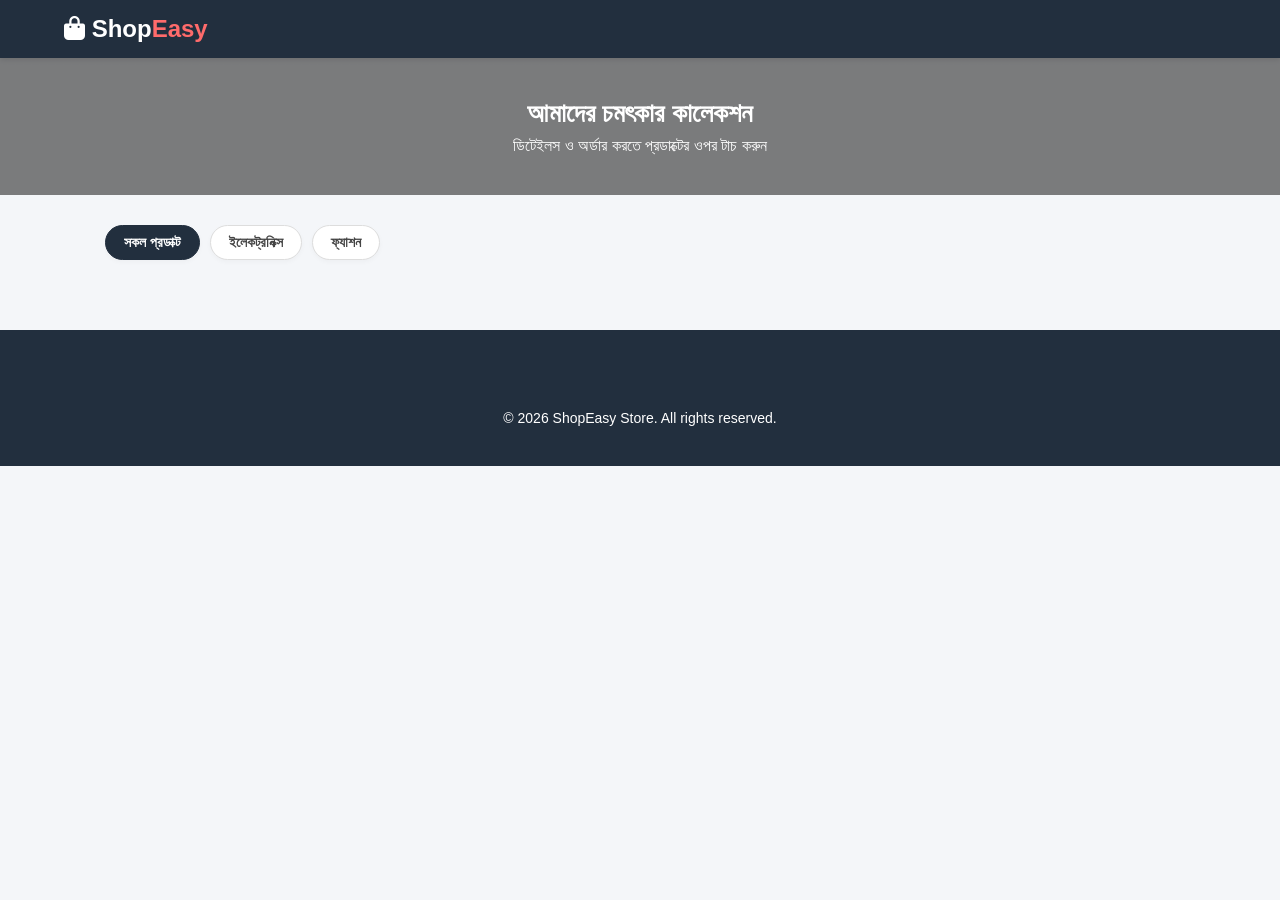
==== index.html @ d374af2a "Update index.html" ====
<!DOCTYPE html>
<html lang="bn">
<head>
    <meta charset="UTF-8">
    <meta name="viewport" content="width=device-width, initial-scale=1.0">
    <title>ShopEasy - Professional Store</title>
    <link rel="stylesheet" href="https://cdnjs.cloudflare.com/ajax/libs/font-awesome/6.4.0/css/all.min.css">
    <link rel="stylesheet" href="style.css">
</head>
<body>

    <header>
        <a href="#" class="logo"><i class="fa-solid fa-bag-shopping"></i> Shop<span>Easy</span></a>
    </header>

    <div class="hero">
        <h1>আমাদের চমৎকার কালেকশন</h1>
        <p>ডিটেইলস ও অর্ডার করতে প্রডাক্টের ওপর টাচ করুন</p>
    </div>

    <div class="container">
        <!-- Category Filter Buttons Bar -->
        <div class="category-bar" id="categoryBar">
            <button class="cat-btn active" onclick="filterProducts('all', this)">সকল প্রডাক্ট</button>
            <button class="cat-btn" onclick="filterProducts('electronics', this)">ইলেকট্রনিক্স</button>
            <button class="cat-btn" onclick="filterProducts('fashion', this)">ফ্যাশন</button>
        </div>

        <!-- Products Grid -->
        <div class="products-grid" id="productsGrid"></div>
    </div>

    <!-- Interface 1: Product View Modal -->
    <div class="modal" id="productViewModal">
        <div class="modal-content">
            <span class="close-btn" onclick="closeModal('productViewModal')">&times;</span>
            <img id="viewImage" src="" class="view-img">
            <h2 id="viewTitle" class="view-title"></h2>
            <div id="viewPrice" class="view-price"></div>
            
            <div class="view-desc" id="viewDesc"></div>

            <div class="option-group">
                <label>কালার / ভ্যারাইটি সিলেক্ট করুন:</label>
                <select id="viewVariety"></select>
            </div>

            <div class="qty-box">
                <label style="font-weight: 600;">পরিমাণ (Qty):</label>
                <button class="qty-btn" onclick="updateQty(-1)">-</button>
                <span class="qty-val" id="qtyVal">1</span>
                <button class="qty-btn" onclick="updateQty(1)">+</button>
            </div>

            <button class="action-btn" onclick="proceedToCheckout()"><i class="fa-solid fa-cart-shopping"></i> অর্ডার করতে এগিয়ে যান</button>
        </div>
    </div>

    <!-- Interface 2: Order Checkout Form Modal -->
    <div class="modal" id="checkoutModal">
        <div class="modal-content">
            <span class="close-btn" onclick="closeModal('checkoutModal')">&times;</span>
            <h3 style="margin-bottom: 12px; color: #222f3e;">অর্ডার ফর্ম</h3>
            
            <div class="notice-box">
                <strong>⚠️ ডেলিভারি চার্জ নিয়ম:</strong><br>
                অর্ডার নিশ্চিত করতে ডেলিভারি চার্জ <strong>১৫০৳</strong> আগে সেন্ড মানি করতে হবে。<br>
                📱 <strong>বিকাশ/নগদ (Personal):</strong> 01607576586
            </div>

            <form id="orderForm">
                <div class="form-group">
                    <label>প্রোডাক্ট ও ভ্যারাইটি:</label>
                    <input type="text" id="finalProduct" readonly style="background: #eee;">
                </div>
                <div class="form-group">
                    <label>মোট মূল্য (Total Price):</label>
                    <input type="text" id="finalPrice" readonly style="background: #eee; font-weight: bold; color: #d63031;">
                </div>
                <div class="form-group">
                    <label>আপনার নাম:</label>
                    <input type="text" id="custName" required placeholder="আপনার পুরো নাম লিখুন">
                </div>
                <div class="form-group">
                    <label>মোবাইল নম্বর:</label>
                    <input type="tel" id="custPhone" required placeholder="০১৭xxxxxxxx">
                </div>
                <div class="form-group">
                    <label>ডেলিভারি ঠিকানা:</label>
                    <textarea id="custAddress" rows="2" required placeholder="বাসা নম্বর, রোড, এলাকা, জেলা"></textarea>
                </div>
                <div class="form-group">
                    <label>পেমেন্ট মাধ্যম:</label>
                    <select id="payMethod">
                        <option value="bKash">বিকাশ (bKash)</option>
                        <option value="Nagad">নগদ (Nagad)</option>
                    </select>
                </div>
                <div class="form-group">
                    <label>ট্রানজেকশন আইডি (TrxID):</label>
                    <input type="text" id="custTxn" required placeholder="যেমন: 9J87X6K5">
                </div>
                <button type="submit" class="submit-btn" id="submitBtn">অর্ডার নিশ্চিত করুন</button>
            </form>
        </div>
    </div>

    <footer>
       <footer>
        &copy; 2026 ShopEasy Store. All rights reserved.
    </footer>

  <script src="script.js" defer></script>
</body>
</html>
---- style.css ----
* { margin: 0; padding: 0; box-sizing: border-box; font-family: 'Segoe UI', Tahoma, Geneva, Verdana, sans-serif; }
body { background-color: #f4f6f9; color: #333; }

header { background-color: #222f3e; color: white; padding: 15px 5%; display: flex; justify-content: space-between; align-items: center; box-shadow: 0 2px 5px rgba(0,0,0,0.1); }
.logo { font-size: 24px; font-weight: bold; color: #fff; text-decoration: none; }
.logo span { color: #ff6b6b; }

.hero { background: linear-gradient(rgba(0,0,0,0.5), rgba(0,0,0,0.5)), url('https://images.unsplash.com/photo-1472851294608-062f824d29cc?w=1200') center/cover; color: white; text-align: center; padding: 40px 20px; }
.hero h1 { font-size: 26px; margin-bottom: 8px; }

.container { max-width: 1100px; margin: 30px auto; padding: 0 15px; }

/* Category Bar Styling */
.category-bar { display: flex; gap: 10px; margin-bottom: 25px; overflow-x: auto; padding-bottom: 5px; }
.cat-btn { background: white; border: 1px solid #ddd; padding: 8px 18px; border-radius: 20px; cursor: pointer; font-size: 14px; font-weight: 600; color: #444; white-space: nowrap; transition: 0.2s; box-shadow: 0 2px 5px rgba(0,0,0,0.03); }
.cat-btn.active, .cat-btn:hover { background: #222f3e; color: white; border-color: #222f3e; }

.products-grid { display: grid; grid-template-columns: repeat(auto-fill, minmax(220px, 1fr)); gap: 20px; }

.product-card { background: white; border-radius: 12px; padding: 12px; box-shadow: 0 4px 12px rgba(0,0,0,0.06); text-align: center; cursor: pointer; transition: transform 0.2s, box-shadow 0.2s; }
.product-card:hover { transform: translateY(-5px); box-shadow: 0 8px 20px rgba(0,0,0,0.12); }
.product-img { width: 100%; height: 200px; object-fit: cover; border-radius: 8px; }
.product-title { font-size: 16px; margin: 12px 0 6px; color: #222f3e; font-weight: 600; }
.product-price { font-size: 18px; color: #ff6b6b; font-weight: bold; }

.modal { display: none; position: fixed; top: 0; left: 0; width: 100%; height: 100%; background: rgba(0,0,0,0.65); justify-content: center; align-items: center; z-index: 1000; padding: 15px; }
.modal-content { background: white; padding: 20px; border-radius: 12px; width: 100%; max-width: 450px; position: relative; max-height: 90vh; overflow-y: auto; }
.close-btn { position: absolute; top: 12px; right: 15px; font-size: 26px; cursor: pointer; color: #777; font-weight: bold; }

.view-img { width: 100%; height: 240px; object-fit: cover; border-radius: 8px; margin-bottom: 15px; }
.view-title { font-size: 20px; color: #222f3e; margin-bottom: 8px; }
.view-price { font-size: 22px; color: #ff6b6b; font-weight: bold; margin-bottom: 12px; }
.view-desc { font-size: 14px; color: #555; line-height: 1.5; background: #f8f9fa; padding: 10px; border-radius: 6px; margin-bottom: 15px; white-space: pre-line; }

.option-group { margin-bottom: 15px; }
.option-group label { display: block; font-weight: 600; font-size: 14px; margin-bottom: 5px; }
.option-group select { width: 100%; padding: 10px; border: 1px solid #ccc; border-radius: 6px; font-size: 14px; }

.qty-box { display: flex; align-items: center; gap: 15px; margin-bottom: 20px; }
.qty-btn { width: 35px; height: 35px; background: #222f3e; color: white; border: none; border-radius: 5px; font-size: 18px; cursor: pointer; font-weight: bold; }
.qty-val { font-size: 18px; font-weight: bold; width: 30px; text-align: center; }

.form-group { margin-bottom: 12px; }
.form-group label { display: block; margin-bottom: 4px; font-weight: 600; font-size: 14px; }
.form-group input, .form-group textarea, .form-group select { width: 100%; padding: 10px; border: 1px solid #ccc; border-radius: 6px; font-size: 14px; }
.notice-box { background: #fff3cd; border: 1px solid #ffeeba; color: #856404; padding: 10px 12px; border-radius: 6px; font-size: 13px; margin-bottom: 12px; line-height: 1.5; }

.action-btn { background: #ff6b6b; color: white; border: none; padding: 12px; width: 100%; border-radius: 6px; font-weight: bold; cursor: pointer; font-size: 16px; transition: 0.2s; }
.action-btn:hover { background: #ee5253; }
.submit-btn { background: #27ae60; color: white; border: none; padding: 12px; width: 100%; border-radius: 6px; font-weight: bold; cursor: pointer; font-size: 16px; }
.submit-btn:disabled { background: #888; }

footer { text-align: center; padding: 20px; background: #222f3e; color: white; margin-top: 40px; font-size: 14px; }
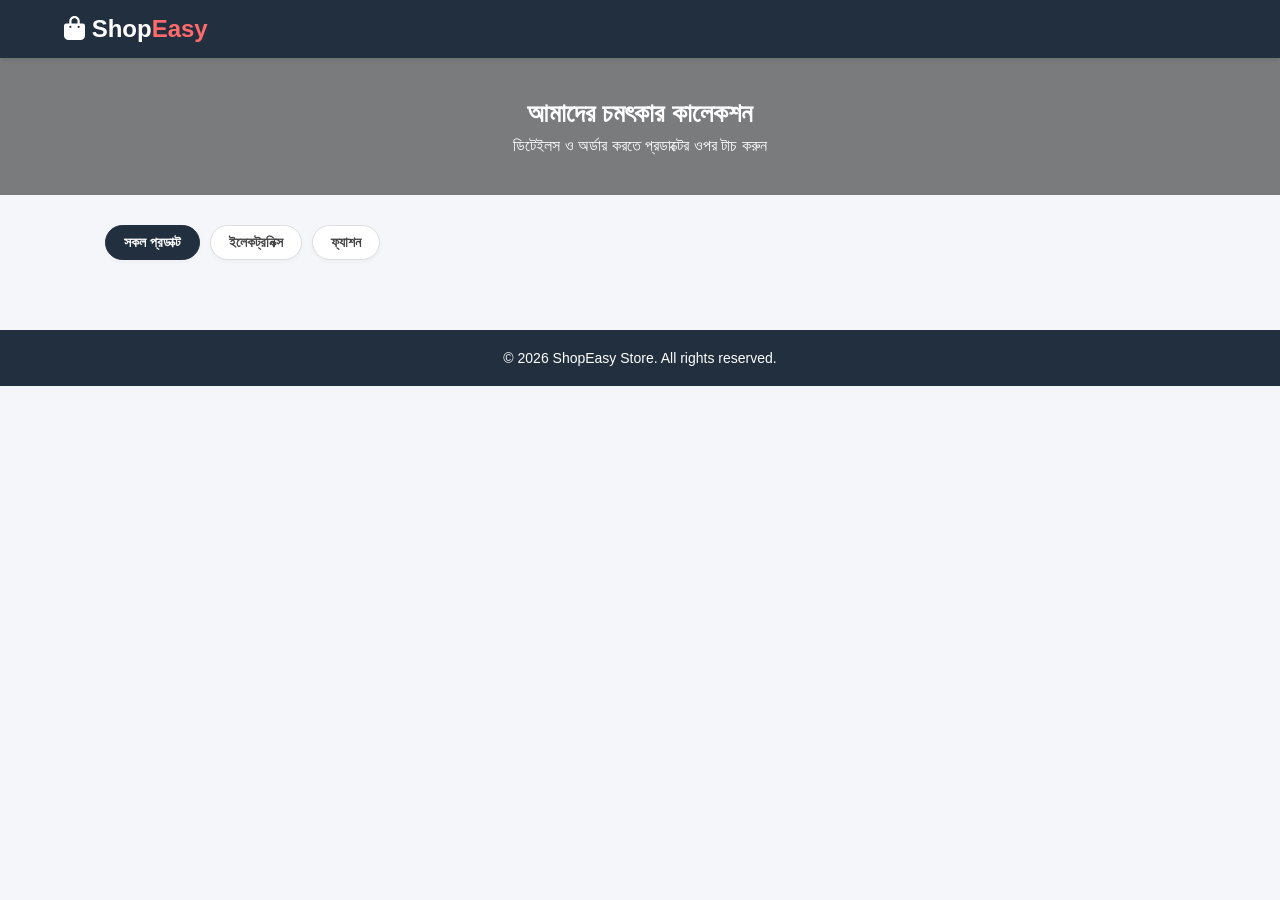
==== commit 0ae2cb19: "Update index.html" ====
--- a/index.html
+++ b/index.html
@@ -105,7 +105,7 @@
         </div>
     </div>
 
-    <footer>
+    
        <footer>
         &copy; 2026 ShopEasy Store. All rights reserved.
     </footer>
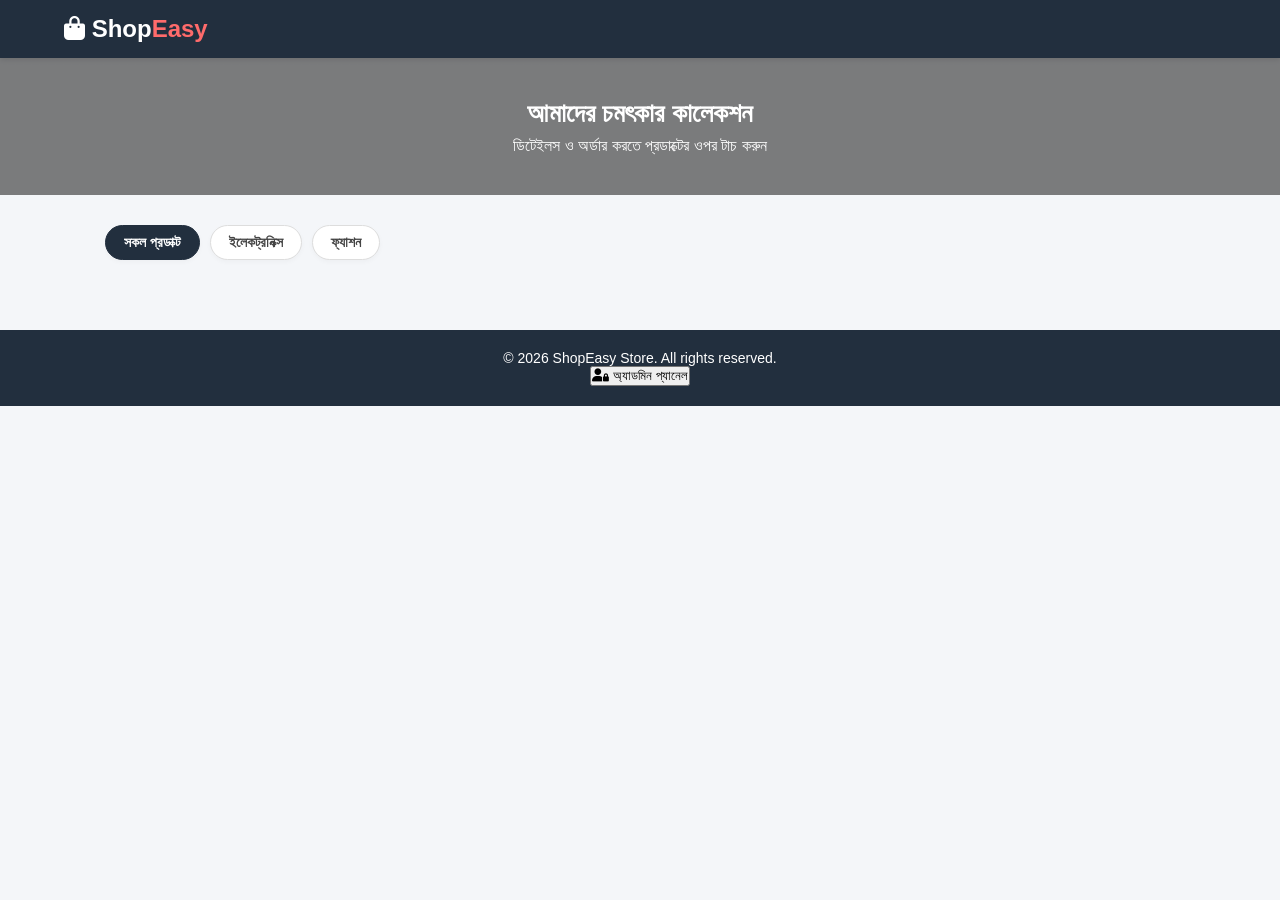
==== commit d4fa2334: "Update index.html" ====
--- a/index.html
+++ b/index.html
@@ -64,7 +64,7 @@
             
             <div class="notice-box">
                 <strong>⚠️ ডেলিভারি চার্জ নিয়ম:</strong><br>
-                অর্ডার নিশ্চিত করতে ডেলিভারি চার্জ <strong>১৫০৳</strong> আগে সেন্ড মানি করতে হবে。<br>
+                অর্ডার নিশ্চিত করতে ডেলিভারি চার্জ <strong>১৫০৳</strong> আগে সেন্ড মানি করতে হবে।<br>
                 📱 <strong>বিকাশ/নগদ (Personal):</strong> 01607576586
             </div>
 
@@ -105,14 +105,63 @@
         </div>
     </div>
 
-    
-       <footer>
-        &copy; 2026 ShopEasy Store. All rights reserved.
+    <!-- Interface 3: Admin Auth Modal -->
+    <div class="modal" id="adminAuthModal">
+        <div class="modal-content">
+            <span class="close-btn" onclick="closeModal('adminAuthModal')">&times;</span>
+            <h3 style="margin-bottom: 15px; color: #222f3e;">অ্যাডমিন লগইন</h3>
+            <div class="form-group">
+                <label>পাসওয়ার্ড দিন:</label>
+                <input type="password" id="adminPass" placeholder="পাসওয়ার্ড লিখুন">
+            </div>
+            <button class="action-btn" onclick="checkAdminPass()">লগইন করুন</button>
+        </div>
+    </div>
+
+    <!-- Interface 4: Admin Add Product Modal Panel -->
+    <div class="modal" id="adminPanelModal">
+        <div class="modal-content">
+            <span class="close-btn" onclick="closeModal('adminPanelModal')">&times;</span>
+            <h3 style="margin-bottom: 15px; color: #222f3e;">নতুন প্রডাক্ট যোগ করুন</h3>
+            <form id="addProductForm">
+                <div class="form-group">
+                    <label>প্রডাক্টের নাম (Title):</label>
+                    <input type="text" id="prodTitle" required placeholder="যেমন: Smart Watch">
+                </div>
+                <div class="form-group">
+                    <label>মূল্য (Price):</label>
+                    <input type="number" id="prodPrice" required placeholder="যেমন: 1200">
+                </div>
+                <div class="form-group">
+                    <label>ছবির লিংক (Direct Image URL):</label>
+                    <input type="url" id="prodImage" required placeholder="https://i.ibb.co/xxxx/image.jpg">
+                </div>
+                <div class="form-group">
+                    <label>বিবরণ (Description):</label>
+                    <textarea id="prodDesc" rows="3" placeholder="প্রডাক্টের বিস্তারিত তথ্য..."></textarea>
+                </div>
+                <div class="form-group">
+                    <label>ভ্যারাইটি/কালার (কমা দিয়ে লিখুন):</label>
+                    <input type="text" id="prodVarieties" placeholder="Black, Blue, Red">
+                </div>
+                <div class="form-group">
+                    <label>ক্যাটাগরি:</label>
+                    <select id="prodCategory">
+                        <option value="electronics">ইলেকট্রনিক্স (electronics)</option>
+                        <option value="fashion">ফ্যাশন (fashion)</option>
+                    </select>
+                </div>
+                <button type="submit" class="submit-btn" id="addProdBtn">প্রডাক্ট সেভ করুন</button>
+            </form>
+        </div>
+    </div>
+
+    <footer>
+        <p>&copy; 2026 ShopEasy Store. All rights reserved.</p>
+        <button class="admin-footer-btn" onclick="openModal('adminAuthModal')"><i class="fa-solid fa-user-lock"></i> অ্যাডমিন প্যানেল</button>
     </footer>
 
-  <script src="script.js" defer></script>
+    <script src="script.js" defer></script>
 </body>
-</html>
-
-
-  
+        </html>
+        
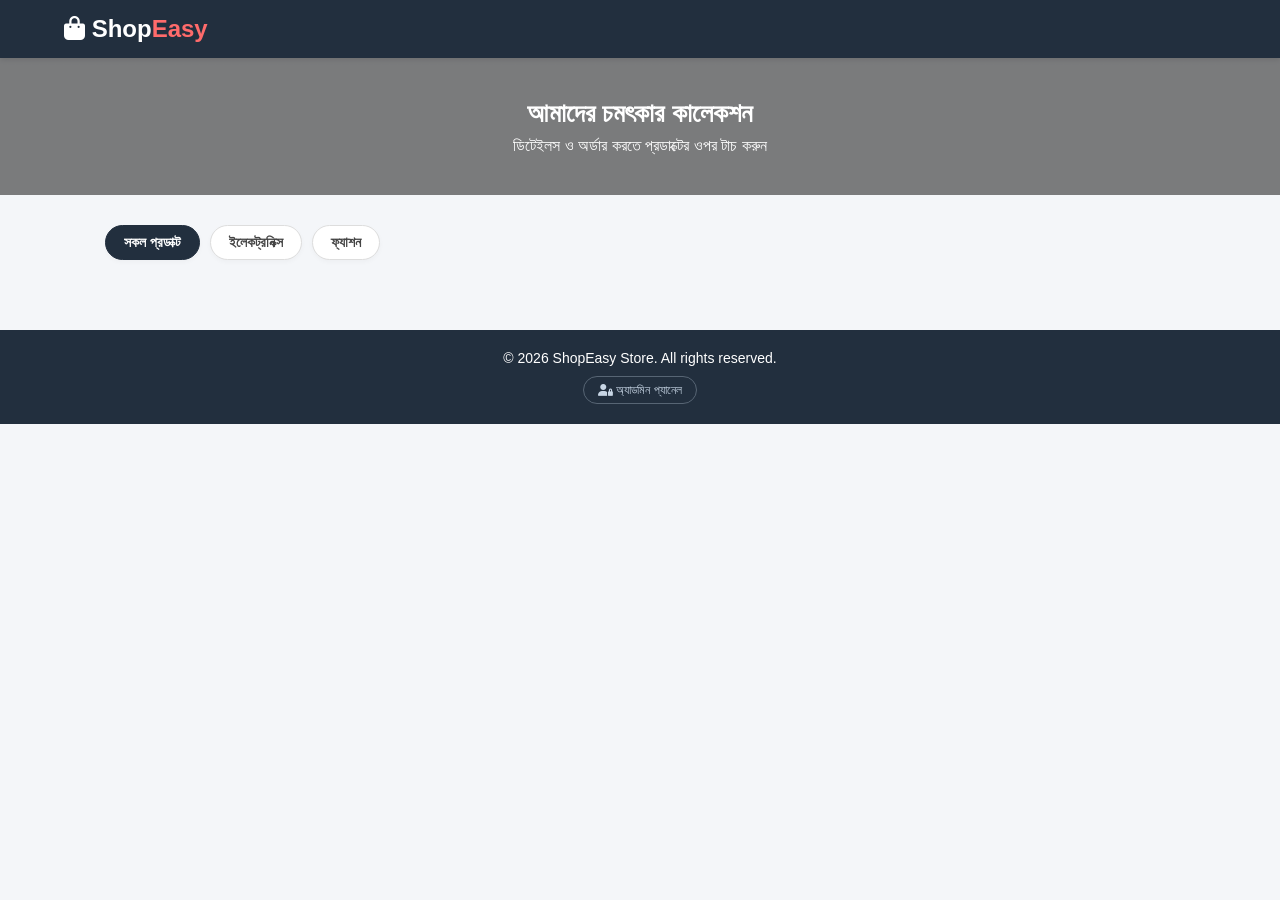
==== commit 72ae0329: "Update index.html" ====
--- a/index.html
+++ b/index.html
@@ -118,41 +118,59 @@
         </div>
     </div>
 
-    <!-- Interface 4: Admin Add Product Modal Panel -->
+    <!-- Interface 4: Admin Panel Modal -->
     <div class="modal" id="adminPanelModal">
-        <div class="modal-content">
+        <div class="modal-content admin-modal-wide">
             <span class="close-btn" onclick="closeModal('adminPanelModal')">&times;</span>
-            <h3 style="margin-bottom: 15px; color: #222f3e;">নতুন প্রডাক্ট যোগ করুন</h3>
-            <form id="addProductForm">
-                <div class="form-group">
-                    <label>প্রডাক্টের নাম (Title):</label>
-                    <input type="text" id="prodTitle" required placeholder="যেমন: Smart Watch">
+            
+            <div class="admin-tabs">
+                <button class="admin-tab-btn active" onclick="switchAdminTab('addProdTab', this)"><i class="fa-solid fa-plus"></i> প্রডাক্ট যোগ করুন</button>
+                <button class="admin-tab-btn" onclick="switchAdminTab('ordersTab', this)"><i class="fa-solid fa-list-check"></i> অর্ডারের তালিকা</button>
+            </div>
+
+            <!-- Tab 1: Add Product Form -->
+            <div id="addProdTab" class="tab-content active">
+                <h3 style="margin-bottom: 15px; color: #222f3e;">নতুন প্রডাক্ট যোগ করুন</h3>
+                <form id="addProductForm">
+                    <div class="form-group">
+                        <label>প্রডাক্টের নাম (Title):</label>
+                        <input type="text" id="prodTitle" required placeholder="যেমন: Smart Watch">
+                    </div>
+                    <div class="form-group">
+                        <label>মূল্য (Price):</label>
+                        <input type="number" id="prodPrice" required placeholder="যেমন: 1200">
+                    </div>
+                    <div class="form-group">
+                        <label>ছবির লিংক (Direct Image URL):</label>
+                        <input type="url" id="prodImage" required placeholder="https://i.ibb.co/xxxx/image.jpg">
+                    </div>
+                    <div class="form-group">
+                        <label>বিবরণ (Description):</label>
+                        <textarea id="prodDesc" rows="3" placeholder="প্রডাক্টের বিস্তারিত তথ্য..."></textarea>
+                    </div>
+                    <div class="form-group">
+                        <label>ভ্যারাইটি/কালার (কমা দিয়ে লিখুন):</label>
+                        <input type="text" id="prodVarieties" placeholder="Black, Blue, Red">
+                    </div>
+                    <div class="form-group">
+                        <label>ক্যাটাগরি:</label>
+                        <select id="prodCategory">
+                            <option value="electronics">ইলেকট্রনিক্স (electronics)</option>
+                            <option value="fashion">ফ্যাশন (fashion)</option>
+                        </select>
+                    </div>
+                    <button type="submit" class="submit-btn" id="addProdBtn">প্রডাক্ট সেভ করুন</button>
+                </form>
+            </div>
+
+            <!-- Tab 2: Orders List -->
+            <div id="ordersTab" class="tab-content">
+                <h3 style="margin-bottom: 15px; color: #222f3e;">সকল কাস্টমার অর্ডার</h3>
+                <div id="ordersContainer">
+                    <p style="text-align:center; padding:15px;">অর্ডার লোড হচ্ছে...</p>
                 </div>
-                <div class="form-group">
-                    <label>মূল্য (Price):</label>
-                    <input type="number" id="prodPrice" required placeholder="যেমন: 1200">
-                </div>
-                <div class="form-group">
-                    <label>ছবির লিংক (Direct Image URL):</label>
-                    <input type="url" id="prodImage" required placeholder="https://i.ibb.co/xxxx/image.jpg">
-                </div>
-                <div class="form-group">
-                    <label>বিবরণ (Description):</label>
-                    <textarea id="prodDesc" rows="3" placeholder="প্রডাক্টের বিস্তারিত তথ্য..."></textarea>
-                </div>
-                <div class="form-group">
-                    <label>ভ্যারাইটি/কালার (কমা দিয়ে লিখুন):</label>
-                    <input type="text" id="prodVarieties" placeholder="Black, Blue, Red">
-                </div>
-                <div class="form-group">
-                    <label>ক্যাটাগরি:</label>
-                    <select id="prodCategory">
-                        <option value="electronics">ইলেকট্রনিক্স (electronics)</option>
-                        <option value="fashion">ফ্যাশন (fashion)</option>
-                    </select>
-                </div>
-                <button type="submit" class="submit-btn" id="addProdBtn">প্রডাক্ট সেভ করুন</button>
-            </form>
+            </div>
+
         </div>
     </div>
 
@@ -163,5 +181,5 @@
 
     <script src="script.js" defer></script>
 </body>
-        </html>
-        
+    </html>
+                                                                                   
--- a/style.css
+++ b/style.css
@@ -23,6 +23,7 @@
 .product-title { font-size: 16px; margin: 12px 0 6px; color: #222f3e; font-weight: 600; }
 .product-price { font-size: 18px; color: #ff6b6b; font-weight: bold; }
 
+/* Modal Hide/Show Fix */
 .modal { display: none; position: fixed; top: 0; left: 0; width: 100%; height: 100%; background: rgba(0,0,0,0.65); justify-content: center; align-items: center; z-index: 1000; padding: 15px; }
 .modal-content { background: white; padding: 20px; border-radius: 12px; width: 100%; max-width: 450px; position: relative; max-height: 90vh; overflow-y: auto; }
 .close-btn { position: absolute; top: 12px; right: 15px; font-size: 26px; cursor: pointer; color: #777; font-weight: bold; }
@@ -50,5 +51,23 @@
 .submit-btn { background: #27ae60; color: white; border: none; padding: 12px; width: 100%; border-radius: 6px; font-weight: bold; cursor: pointer; font-size: 16px; }
 .submit-btn:disabled { background: #888; }
 
-footer { text-align: center; padding: 20px; background: #222f3e; color: white; margin-top: 40px; font-size: 14px; }
-        
+footer { text-align: center; padding: 20px; background: #222f3e; color: white; margin-top: 40px; font-size: 14px; display: flex; flex-direction: column; align-items: center; gap: 10px; }
+.admin-footer-btn { background: transparent; border: 1px solid #576574; color: #c8d6e5; padding: 6px 14px; border-radius: 20px; cursor: pointer; font-size: 12px; transition: 0.3s; }
+.admin-footer-btn:hover { background: #ff6b6b; color: white; border-color: #ff6b6b; }
+
+/* Admin Modal Tabs & Cards */
+.admin-modal-wide { max-width: 600px !important; }
+.admin-tabs { display: flex; gap: 10px; margin-bottom: 20px; border-bottom: 2px solid #eee; padding-bottom: 10px; }
+.admin-tab-btn { flex: 1; padding: 10px; border: none; background: #f1f2f6; border-radius: 6px; font-weight: bold; cursor: pointer; color: #576574; transition: 0.2s; }
+.admin-tab-btn.active { background: #222f3e; color: white; }
+
+.tab-content { display: none; }
+.tab-content.active { display: block; }
+
+.orders-list { display: flex; flex-direction: column; gap: 12px; max-height: 60vh; overflow-y: auto; padding-right: 5px; }
+.order-card { background: #f8f9fa; border-left: 4px solid #27ae60; padding: 12px; border-radius: 6px; box-shadow: 0 2px 5px rgba(0,0,0,0.05); }
+.order-header { display: flex; justify-content: space-between; align-items: center; font-size: 15px; margin-bottom: 8px; border-bottom: 1px solid #ddd; padding-bottom: 5px; }
+.order-price { color: #d63031; font-weight: bold; }
+.order-body p { font-size: 13px; margin-bottom: 4px; color: #333; }
+.order-body a { color: #2980b9; text-decoration: none; font-weight: bold; }
+                                            
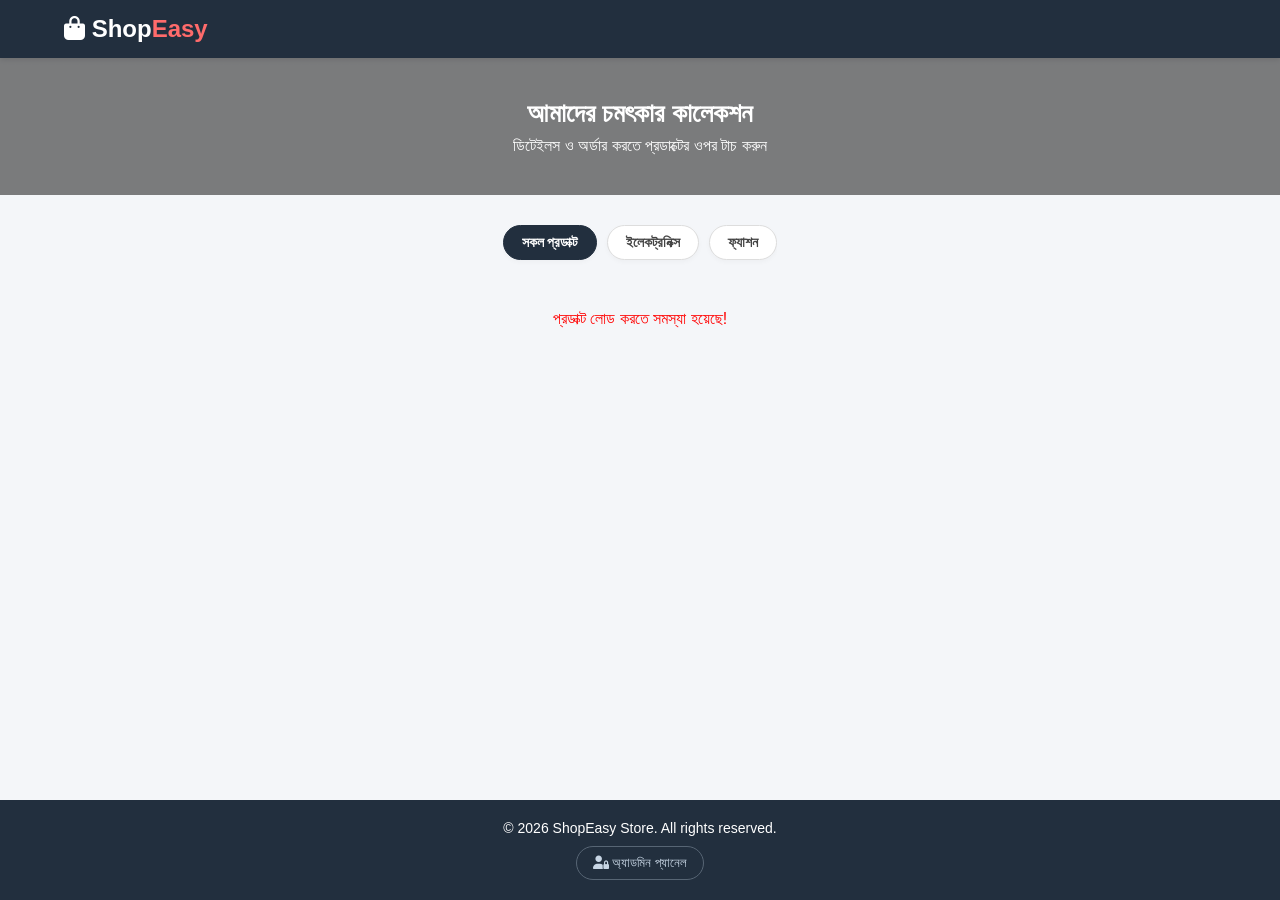
==== commit 9eda9c4b: "Enhance layout and modal functionality in index.html Updated styles for body and container, fixed mo" ====
--- a/index.html
+++ b/index.html
@@ -4,8 +4,83 @@
     <meta charset="UTF-8">
     <meta name="viewport" content="width=device-width, initial-scale=1.0">
     <title>ShopEasy - Professional Store</title>
+    <!-- FontAwesome Icons -->
     <link rel="stylesheet" href="https://cdnjs.cloudflare.com/ajax/libs/font-awesome/6.4.0/css/all.min.css">
-    <link rel="stylesheet" href="style.css">
+    
+    <style>
+        * { margin: 0; padding: 0; box-sizing: border-box; font-family: 'Segoe UI', Tahoma, Geneva, Verdana, sans-serif; }
+        body { background-color: #f4f6f9; color: #333; min-height: 100vh; display: flex; flex-direction: column; }
+
+        header { background-color: #222f3e; color: white; padding: 15px 5%; display: flex; justify-content: space-between; align-items: center; box-shadow: 0 2px 5px rgba(0,0,0,0.1); }
+        .logo { font-size: 24px; font-weight: bold; color: #fff; text-decoration: none; }
+        .logo span { color: #ff6b6b; }
+
+        .hero { background: linear-gradient(rgba(0,0,0,0.5), rgba(0,0,0,0.5)), url('https://images.unsplash.com/photo-1472851294608-062f824d29cc?w=1200') center/cover; color: white; text-align: center; padding: 40px 20px; }
+        .hero h1 { font-size: 26px; margin-bottom: 8px; }
+
+        .container { max-width: 1100px; margin: 30px auto; padding: 0 15px; flex: 1; }
+
+        /* Category Bar Styling */
+        .category-bar { display: flex; gap: 10px; margin-bottom: 25px; overflow-x: auto; padding-bottom: 5px; }
+        .cat-btn { background: white; border: 1px solid #ddd; padding: 8px 18px; border-radius: 20px; cursor: pointer; font-size: 14px; font-weight: 600; color: #444; white-space: nowrap; transition: 0.2s; box-shadow: 0 2px 5px rgba(0,0,0,0.03); }
+        .cat-btn.active, .cat-btn:hover { background: #222f3e; color: white; border-color: #222f3e; }
+
+        .products-grid { display: grid; grid-template-columns: repeat(auto-fill, minmax(220px, 1fr)); gap: 20px; }
+
+        .product-card { background: white; border-radius: 12px; padding: 12px; box-shadow: 0 4px 12px rgba(0,0,0,0.06); text-align: center; cursor: pointer; transition: transform 0.2s, box-shadow 0.2s; }
+        .product-card:hover { transform: translateY(-5px); box-shadow: 0 8px 20px rgba(0,0,0,0.12); }
+        .product-img { width: 100%; height: 200px; object-fit: cover; border-radius: 8px; }
+        .product-title { font-size: 16px; margin: 12px 0 6px; color: #222f3e; font-weight: 600; }
+        .product-price { font-size: 18px; color: #ff6b6b; font-weight: bold; }
+
+        /* Modal Styles Fix */
+        .modal { display: none; position: fixed; top: 0; left: 0; width: 100%; height: 100%; background: rgba(0,0,0,0.7); justify-content: center; align-items: center; z-index: 9999; padding: 15px; }
+        .modal-content { background: white; padding: 20px; border-radius: 12px; width: 100%; max-width: 450px; position: relative; max-height: 90vh; overflow-y: auto; }
+        .close-btn { position: absolute; top: 12px; right: 15px; font-size: 26px; cursor: pointer; color: #777; font-weight: bold; }
+
+        .view-img { width: 100%; height: 240px; object-fit: cover; border-radius: 8px; margin-bottom: 15px; }
+        .view-title { font-size: 20px; color: #222f3e; margin-bottom: 8px; }
+        .view-price { font-size: 22px; color: #ff6b6b; font-weight: bold; margin-bottom: 12px; }
+        .view-desc { font-size: 14px; color: #555; line-height: 1.5; background: #f8f9fa; padding: 10px; border-radius: 6px; margin-bottom: 15px; white-space: pre-line; }
+
+        .option-group { margin-bottom: 15px; }
+        .option-group label { display: block; font-weight: 600; font-size: 14px; margin-bottom: 5px; }
+        .option-group select { width: 100%; padding: 10px; border: 1px solid #ccc; border-radius: 6px; font-size: 14px; }
+
+        .qty-box { display: flex; align-items: center; gap: 15px; margin-bottom: 20px; }
+        .qty-btn { width: 35px; height: 35px; background: #222f3e; color: white; border: none; border-radius: 5px; font-size: 18px; cursor: pointer; font-weight: bold; }
+        .qty-val { font-size: 18px; font-weight: bold; width: 30px; text-align: center; }
+
+        .form-group { margin-bottom: 12px; }
+        .form-group label { display: block; margin-bottom: 4px; font-weight: 600; font-size: 14px; }
+        .form-group input, .form-group textarea, .form-group select { width: 100%; padding: 10px; border: 1px solid #ccc; border-radius: 6px; font-size: 14px; }
+        .notice-box { background: #fff3cd; border: 1px solid #ffeeba; color: #856404; padding: 10px 12px; border-radius: 6px; font-size: 13px; margin-bottom: 12px; line-height: 1.5; }
+
+        .action-btn { background: #ff6b6b; color: white; border: none; padding: 12px; width: 100%; border-radius: 6px; font-weight: bold; cursor: pointer; font-size: 16px; transition: 0.2s; }
+        .action-btn:hover { background: #ee5253; }
+        .submit-btn { background: #27ae60; color: white; border: none; padding: 12px; width: 100%; border-radius: 6px; font-weight: bold; cursor: pointer; font-size: 16px; }
+        .submit-btn:disabled { background: #888; }
+
+        footer { text-align: center; padding: 20px; background: #222f3e; color: white; margin-top: auto; font-size: 14px; display: flex; flex-direction: column; align-items: center; gap: 10px; }
+        .admin-footer-btn { background: transparent; border: 1px solid #576574; color: #c8d6e5; padding: 8px 16px; border-radius: 20px; cursor: pointer; font-size: 13px; transition: 0.3s; }
+        .admin-footer-btn:hover { background: #ff6b6b; color: white; border-color: #ff6b6b; }
+
+        /* Admin Modal Tabs & Cards */
+        .admin-modal-wide { max-width: 600px !important; }
+        .admin-tabs { display: flex; gap: 10px; margin-bottom: 20px; border-bottom: 2px solid #eee; padding-bottom: 10px; }
+        .admin-tab-btn { flex: 1; padding: 10px; border: none; background: #f1f2f6; border-radius: 6px; font-weight: bold; cursor: pointer; color: #576574; transition: 0.2s; }
+        .admin-tab-btn.active { background: #222f3e; color: white; }
+
+        .tab-content { display: none; }
+        .tab-content.active { display: block; }
+
+        .orders-list { display: flex; flex-direction: column; gap: 12px; max-height: 60vh; overflow-y: auto; padding-right: 5px; }
+        .order-card { background: #f8f9fa; border-left: 4px solid #27ae60; padding: 12px; border-radius: 6px; box-shadow: 0 2px 5px rgba(0,0,0,0.05); }
+        .order-header { display: flex; justify-content: space-between; align-items: center; font-size: 15px; margin-bottom: 8px; border-bottom: 1px solid #ddd; padding-bottom: 5px; }
+        .order-price { color: #d63031; font-weight: bold; }
+        .order-body p { font-size: 13px; margin-bottom: 4px; color: #333; }
+        .order-body a { color: #2980b9; text-decoration: none; font-weight: bold; }
+    </style>
 </head>
 <body>
 
@@ -176,10 +251,306 @@
 
     <footer>
         <p>&copy; 2026 ShopEasy Store. All rights reserved.</p>
-        <button class="admin-footer-btn" onclick="openModal('adminAuthModal')"><i class="fa-solid fa-user-lock"></i> অ্যাডমিন প্যানেল</button>
+        <button class="admin-footer-btn" onclick="openAdminModal()"><i class="fa-solid fa-user-lock"></i> অ্যাডমিন প্যানেল</button>
     </footer>
 
-    <script src="script.js" defer></script>
+    <!-- JavaScript Script -->
+    <script>
+        const GOOGLE_SCRIPT_URL = "https://script.google.com/macros/s/AKfycbx8H7N4KI-oWkATMPkwD_IPJSMhPjfuscE0QPDjB13pp5qCJgcUJeuAnTsJleMySvTJ/exec";
+
+        let allProducts = [];
+        let selectedProduct = null;
+        let currentQty = 1;
+        const ADMIN_PASSWORD = "1234"; 
+
+        document.addEventListener("DOMContentLoaded", () => {
+          fetchProducts();
+          
+          const orderForm = document.getElementById("orderForm");
+          if (orderForm) {
+            orderForm.addEventListener("submit", handleOrderSubmit);
+          }
+
+          const addProductForm = document.getElementById("addProductForm");
+          if (addProductForm) {
+            addProductForm.addEventListener("submit", handleAddProductSubmit);
+          }
+        });
+
+        function fetchProducts() {
+          const grid = document.getElementById("productsGrid");
+          if (grid) {
+            grid.innerHTML = "<p style='text-align:center; width:100%; padding: 20px;'>প্রডাক্ট লোড হচ্ছে...</p>";
+          }
+
+          fetch(GOOGLE_SCRIPT_URL)
+            .then(response => response.json())
+            .then(data => {
+              allProducts = data;
+              renderProducts(allProducts);
+            })
+            .catch(error => {
+              console.error("Error fetching products:", error);
+              if (grid) {
+                grid.innerHTML = "<p style='text-align:center; color:red; width:100%; padding: 20px;'>প্রডাক্ট লোড করতে সমস্যা হয়েছে!</p>";
+              }
+            });
+        }
+
+        function renderProducts(products) {
+          const grid = document.getElementById("productsGrid");
+          if (!grid) return;
+
+          grid.innerHTML = "";
+
+          if (!products || products.length === 0) {
+            grid.innerHTML = "<p style='text-align:center; width:100%; padding: 20px;'>কোনো প্রডাক্ট পাওয়া যায়নি!</p>";
+            return;
+          }
+
+          products.forEach((product, index) => {
+            const card = document.createElement("div");
+            card.className = "product-card";
+            card.onclick = () => openProductModal(index);
+
+            const imgUrl = product.image && product.image.startsWith("http") ? product.image : "https://via.placeholder.com/200";
+
+            card.innerHTML = `
+              <img src="${imgUrl}" alt="${product.title || 'Product'}" class="product-img">
+              <h3 class="product-title">${product.title || ''}</h3>
+              <p class="product-price">৳ ${product.price || '0'}</p>
+            `;
+            grid.appendChild(card);
+          });
+        }
+
+        function filterProducts(category, btnElement) {
+          const buttons = document.querySelectorAll(".cat-btn");
+          buttons.forEach(btn => btn.classList.remove("active"));
+          if (btnElement) {
+            btnElement.classList.add("active");
+          }
+
+          if (category === "all") {
+            renderProducts(allProducts);
+          } else {
+            const filtered = allProducts.filter(item => {
+              return item.category && item.category.toString().toLowerCase().trim() === category.toLowerCase().trim();
+            });
+            renderProducts(filtered);
+          }
+        }
+
+        function openProductModal(index) {
+          selectedProduct = allProducts[index];
+          if (!selectedProduct) return;
+
+          document.getElementById("viewImage").src = selectedProduct.image || "https://via.placeholder.com/200";
+          document.getElementById("viewTitle").innerText = selectedProduct.title || "";
+          document.getElementById("viewPrice").innerText = "৳ " + (selectedProduct.price || 0);
+          document.getElementById("viewDesc").innerText = selectedProduct.desc || "কোনো বিবরণ নেই।";
+
+          const varietySelect = document.getElementById("viewVariety");
+          varietySelect.innerHTML = "";
+          if (selectedProduct.varieties) {
+            const varieties = selectedProduct.varieties.split(",");
+            varieties.forEach(v => {
+              const opt = document.createElement("option");
+              opt.value = v.trim();
+              opt.innerText = v.trim();
+              varietySelect.appendChild(opt);
+            });
+          } else {
+            const opt = document.createElement("option");
+            opt.value = "Standard";
+            opt.innerText = "Standard";
+            varietySelect.appendChild(opt);
+          }
+
+          currentQty = 1;
+          document.getElementById("qtyVal").innerText = currentQty;
+
+          openModal("productViewModal");
+        }
+
+        function updateQty(change) {
+          currentQty += change;
+          if (currentQty < 1) currentQty = 1;
+          document.getElementById("qtyVal").innerText = currentQty;
+        }
+
+        function proceedToCheckout() {
+          closeModal('productViewModal');
+          
+          const variety = document.getElementById("viewVariety").value;
+          const totalPrice = (selectedProduct.price || 0) * currentQty;
+
+          document.getElementById("finalProduct").value = `${selectedProduct.title} (${variety}) - Qty: ${currentQty}`;
+          document.getElementById("finalPrice").value = `${totalPrice} ৳ (ডেলিভারি চার্জ ১৫০৳ সহ মোট: ${totalPrice + 150}৳)`;
+
+          openModal("checkoutModal");
+        }
+
+        function openModal(modalId) {
+          const m = document.getElementById(modalId);
+          if(m) m.style.display = "flex";
+        }
+
+        function closeModal(modalId) {
+          const m = document.getElementById(modalId);
+          if(m) m.style.display = "none";
+        }
+
+        function openAdminModal() {
+          const m = document.getElementById("adminAuthModal");
+          if(m) m.style.display = "flex";
+        }
+
+        function checkAdminPass() {
+          const pass = document.getElementById("adminPass").value;
+          if (pass === ADMIN_PASSWORD) {
+            closeModal('adminAuthModal');
+            document.getElementById("adminPass").value = "";
+            openModal('adminPanelModal');
+            fetchOrders();
+          } else {
+            alert("ভুল পাসওয়ার্ড! আবার চেষ্টা করুন।");
+          }
+        }
+
+        function switchAdminTab(tabId, btnElement) {
+          const tabs = document.querySelectorAll('.tab-content');
+          tabs.forEach(tab => tab.classList.remove('active'));
+
+          const tabBtns = document.querySelectorAll('.admin-tab-btn');
+          tabBtns.forEach(btn => btn.classList.remove('active'));
+
+          const targetTab = document.getElementById(tabId);
+          if(targetTab) targetTab.classList.add('active');
+          if(btnElement) btnElement.classList.add('active');
+
+          if(tabId === 'ordersTab') {
+            fetchOrders();
+          }
+        }
+
+        function fetchOrders() {
+          const container = document.getElementById("ordersContainer");
+          if(!container) return;
+          container.innerHTML = "<p style='text-align:center; padding:15px;'>অর্ডার লোড হচ্ছে...</p>";
+
+          fetch(GOOGLE_SCRIPT_URL + "?action=getOrders")
+            .then(res => res.json())
+            .then(orders => {
+              if(!orders || orders.length === 0) {
+                container.innerHTML = "<p style='text-align:center; padding:15px;'>কোনো অর্ডার পাওয়া যায়নি!</p>";
+                return;
+              }
+
+              let html = `<div class="orders-list">`;
+              orders.reverse().forEach(o => {
+                html += `
+                  <div class="order-card">
+                    <div class="order-header">
+                      <strong>📦 ${o.product || 'N/A'}</strong>
+                      <span class="order-price">${o.price || '0৳'}</span>
+                    </div>
+                    <div class="order-body">
+                      <p>👤 <strong>নাম:</strong> ${o.name || 'N/A'}</p>
+                      <p>📱 <strong>ফোন:</strong> <a href="tel:${o.phone}">${o.phone || 'N/A'}</a></p>
+                      <p>🏠 <strong>ঠিকানা:</strong> ${o.address || 'N/A'}</p>
+                      <p>💳 <strong>মেথড:</strong> ${o.method || 'N/A'} (TrxID: <b>${o.txnid || 'N/A'}</b>)</p>
+                      <p style="font-size:11px; color:#888;">📅 তারিখ: ${o.date ? new Date(o.date).toLocaleString('bn-BD') : 'N/A'}</p>
+                    </div>
+                  </div>
+                `;
+              });
+              html += `</div>`;
+              container.innerHTML = html;
+            })
+            .catch(err => {
+              console.error(err);
+              container.innerHTML = "<p style='text-align:center; color:red; padding:15px;'>অর্ডার লোড করতে সমস্যা হয়েছে!</p>";
+            });
+        }
+
+        function handleOrderSubmit(e) {
+          e.preventDefault();
+
+          const submitBtn = document.getElementById("submitBtn");
+          submitBtn.disabled = true;
+          submitBtn.innerText = "অর্ডার সাবমিট হচ্ছে...";
+
+          const orderData = {
+            action: "addOrder",
+            product: document.getElementById("finalProduct").value,
+            price: document.getElementById("finalPrice").value,
+            name: document.getElementById("custName").value,
+            phone: document.getElementById("custPhone").value,
+            address: document.getElementById("custAddress").value,
+            method: document.getElementById("payMethod").value,
+            txnid: document.getElementById("custTxn").value
+          };
+
+          fetch(GOOGLE_SCRIPT_URL, {
+            method: "POST",
+            mode: "no-cors",
+            headers: { "Content-Type": "application/json" },
+            body: JSON.stringify(orderData)
+          })
+          .then(() => {
+            alert("সফলভাবে আপনার অর্ডারটি গ্রহণ করা হয়েছে! ধন্যবাদ।");
+            document.getElementById("orderForm").reset();
+            closeModal('checkoutModal');
+            submitBtn.disabled = false;
+            submitBtn.innerText = "অর্ডার নিশ্চিত করুন";
+          })
+          .catch(error => {
+            console.error("Order Error:", error);
+            alert("অর্ডার পাঠাতে সমস্যা হয়েছে।");
+            submitBtn.disabled = false;
+            submitBtn.innerText = "অর্ডার নিশ্চিত করুন";
+          });
+        }
+
+        function handleAddProductSubmit(e) {
+          e.preventDefault();
+
+          const addBtn = document.getElementById("addProdBtn");
+          addBtn.disabled = true;
+          addBtn.innerText = "প্রডাক্ট সেভ হচ্ছে...";
+
+          const productData = {
+            action: "addProduct",
+            title: document.getElementById("prodTitle").value,
+            price: document.getElementById("prodPrice").value,
+            image: document.getElementById("prodImage").value,
+            desc: document.getElementById("prodDesc").value,
+            varieties: document.getElementById("prodVarieties").value,
+            category: document.getElementById("prodCategory").value
+          };
+
+          fetch(GOOGLE_SCRIPT_URL, {
+            method: "POST",
+            mode: "no-cors",
+            headers: { "Content-Type": "application/json" },
+            body: JSON.stringify(productData)
+          })
+          .then(() => {
+            alert("নতুন প্রডাক্ট সফলভাবে যুক্ত হয়েছে!");
+            document.getElementById("addProductForm").reset();
+            closeModal('adminPanelModal');
+            addBtn.disabled = false;
+            addBtn.innerText = "প্রডাক্ট সেভ করুন";
+            fetchProducts();
+          })
+          .catch(error => {
+            console.error("Add Product Error:", error);
+            alert("প্রডাক্ট যোগ করতে সমস্যা হয়েছে।");
+            addBtn.disabled = false;
+            addBtn.innerText = "প্রডাক্ট সেভ করুন";
+          });
+        }
+    </script>
 </body>
-    </html>
-                                                                                   
+</html>
